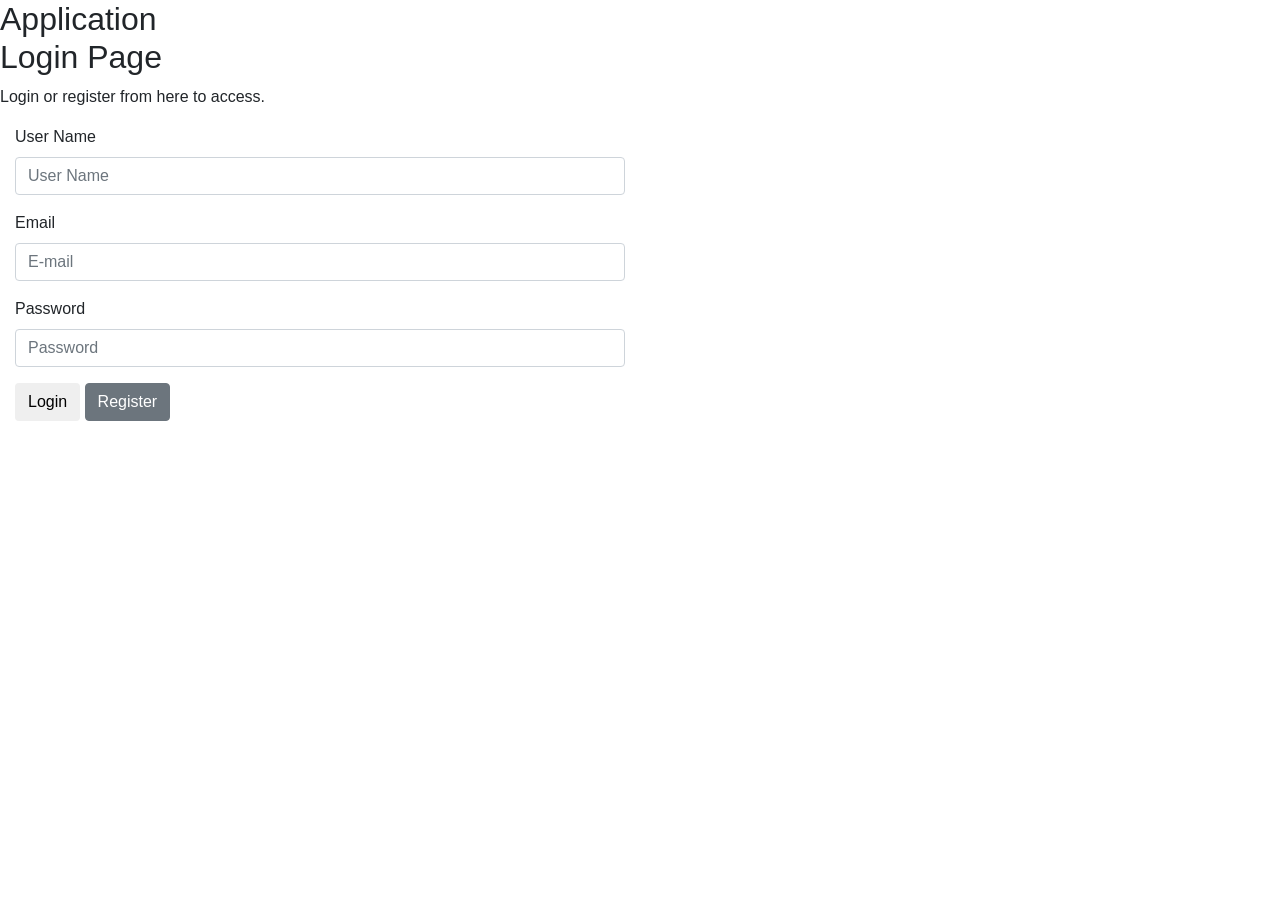
==== learning-flask/ariakaro-flask/main_app/templates/login.html @ 439c5b85 "This is the first version of this repository ." ====
<!DOCTYPE html>
<html lang="en">
<head>
    <meta charset="UTF-8">
    <meta http-equiv="X-UA-Compatible" content="IE=edge">
    <meta name="viewport" content="width=device-width, initial-scale=1.0">
    <link href="//maxcdn.bootstrapcdn.com/bootstrap/4.0.0/css/bootstrap.min.css" rel="stylesheet" id="bootstrap-css">
    <link rel="stylesheet" href="{{ url_for('static', filename='assets/css/login.css') }}">
    <script src="//maxcdn.bootstrapcdn.com/bootstrap/4.0.0/js/bootstrap.min.js"></script>
    <script src="//code.jquery.com/jquery-1.11.1.min.js"></script>
    <title>Document</title>
</head>
<body>

<!------ Include the above in your HEAD tag ---------->

<div class="sidenav" method="post">
         <div class="login-main-text">
            <h2>Application<br> Login Page</h2>
            <p>Login or register from here to access.</p>
         </div>
      </div>
      <div class="main">
         <div class="col-md-6 col-sm-12">
            <div class="login-form">
               <form action="/submit/", method="post">
                  <div class="form-group">
                     <label>User Name</label>
                     <input type="text" id="username" class="form-control" placeholder="User Name" name="username">
                  </div>
                  <div class="form-group">
                     <label>Email</label>
                     <input type="email" id="email" class="form-control" placeholder="E-mail" name="email">
                  </div>
                  <div class="form-group">
                    <label>Password</label>
                    <input type="password" id="password" class="form-control" placeholder="Password" name="password">
                 </div>
                  <button type="submit" class="btn btn-black">Login</button>
                  <button type="submit" class="btn btn-secondary">Register</button>
               </form>
            </div>
         </div>
      </div>
</body>
</html>
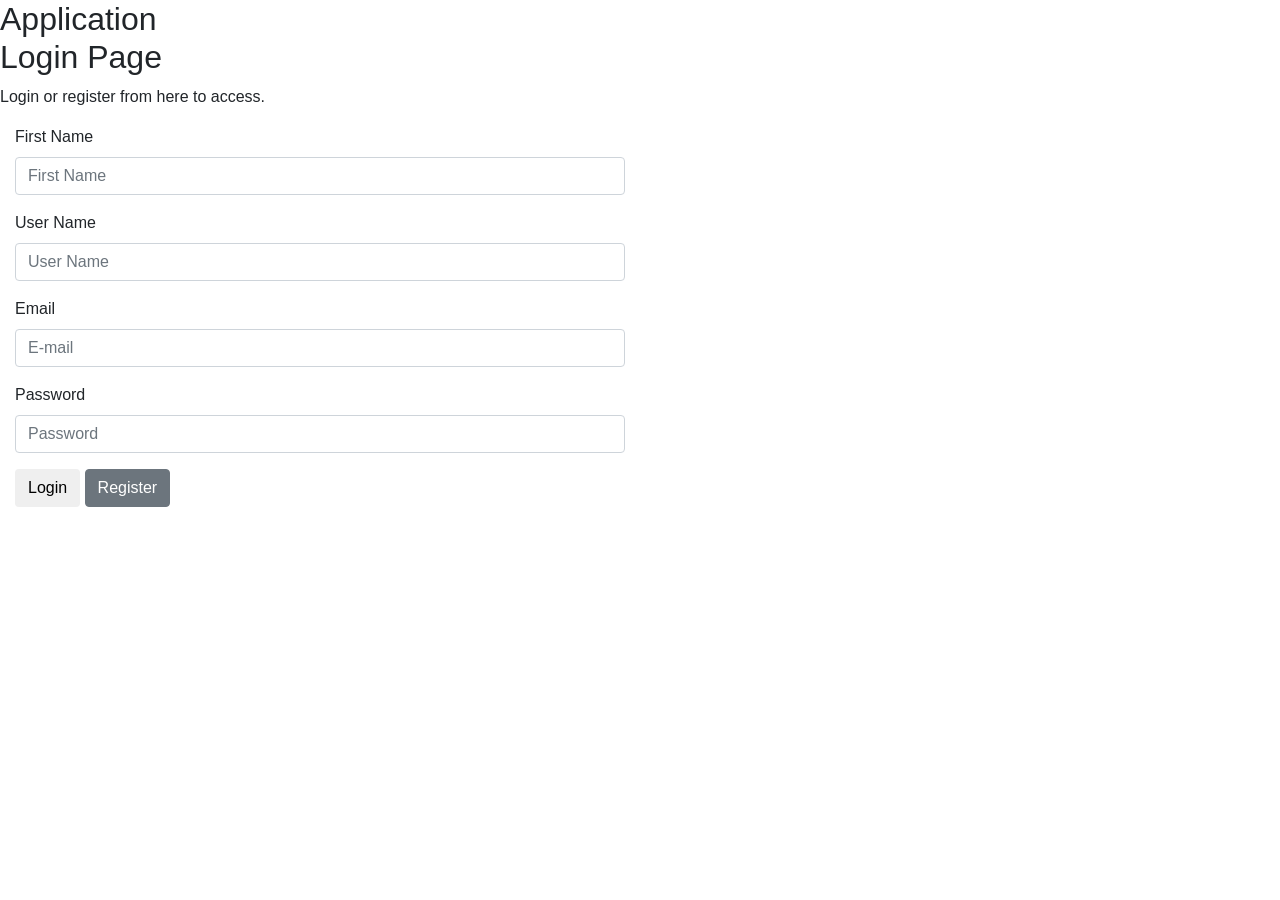
==== commit a8b6ef46: "pushed changes" ====
--- a/learning-flask/ariakaro-flask/main_app/templates/login.html
+++ b/learning-flask/ariakaro-flask/main_app/templates/login.html
@@ -25,6 +25,10 @@
             <div class="login-form">
                <form action="/submit/", method="post">
                   <div class="form-group">
+                     <label>First Name</label>
+                     <input type="text" id="firstname" class="form-control" placeholder="First Name" name="firstname">
+                  </div>
+                  <div class="form-group">
                      <label>User Name</label>
                      <input type="text" id="username" class="form-control" placeholder="User Name" name="username">
                   </div>
